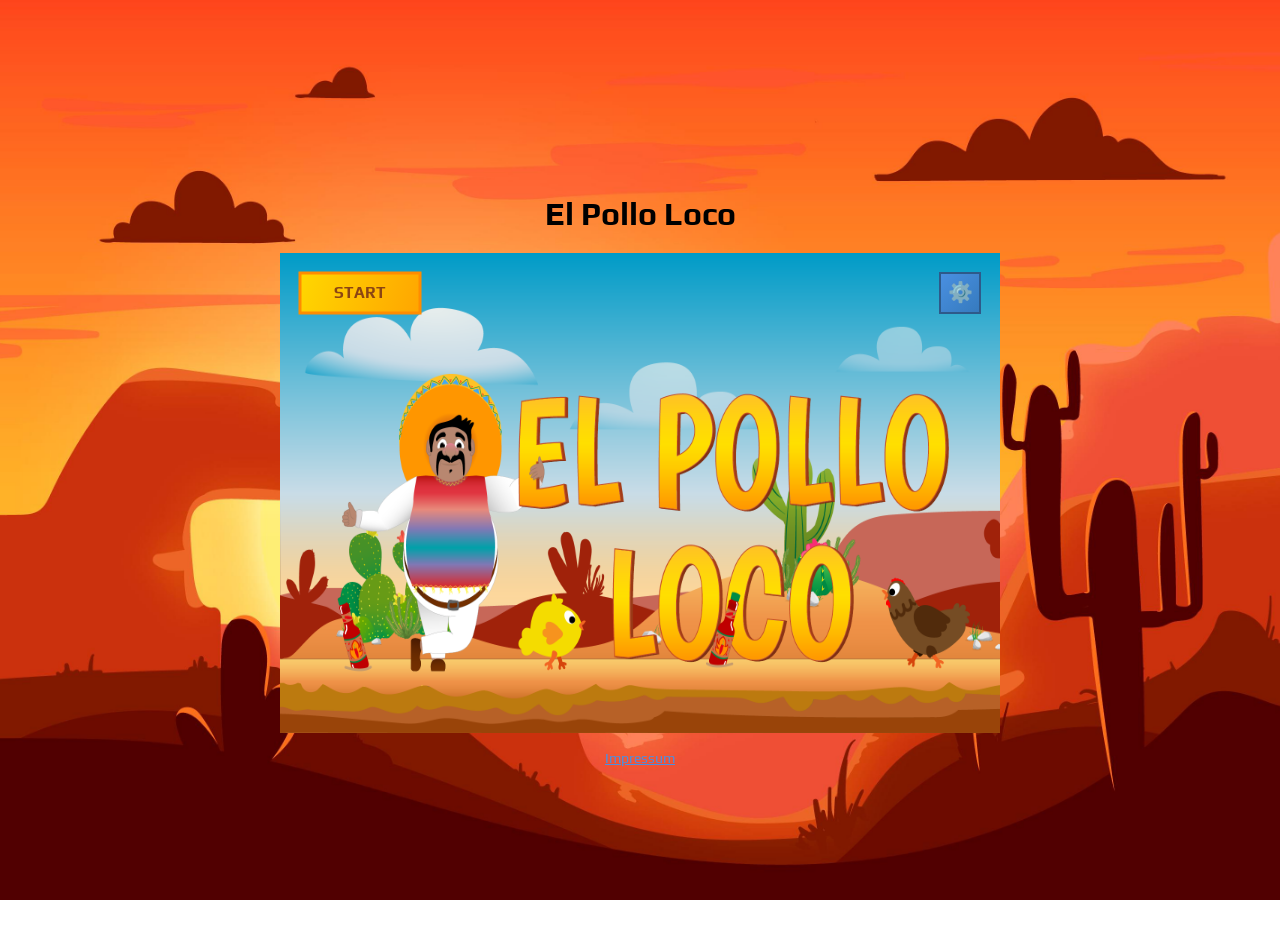
==== index.html @ f5841e2c "Device resolution optimized." ====
<!DOCTYPE html>
<html lang="en">
<head>
    <meta charset="UTF-8">
    <meta name="viewport" content="width=device-width, initial-scale=1.0, maximum-scale=1.0, user-scalable=no">
    <meta name="google" content="notranslate">
    <meta name="googlebot" content="notranslate">
    <link rel="stylesheet" href="style.css">
    <link rel="icon" type="image/png" href="img/2_character_pepe/3_jump/J-39.png">
    <title>El Pollo Loco</title>
    <script src="./modals/drawable-object.class.js"></script>
    <script src="./modals/movable-object.class.js"></script>
    <script src="./modals/character.class.js"></script>
    <script src="./modals/collectible-objects.class.js"></script>
    <script src="./modals/chicken.class.js"></script>
    <script src="./modals/small-chicken.class.js"></script>
    <script src="./modals/coins.class.js"></script>
    <script src="./modals/bottle.class.js"></script>
    <script src="./modals/cloud.class.js"></script>
    <script src="./modals/status-bar-coin.class.js"></script>
    <script src="./modals/status-bar.class.js"></script>
    <script src="./modals/status-bar-bottle.class.js"></script>
    <script src="./modals/status-bar-endbos.class.js"></script>
    <script src="./modals/bottle-splash.class.js"></script>
    <script src="./modals/world.class.js"></script>
    <script src="./modals/background-object.class.js"></script>
    <script src="./modals/keyboard.class.js"></script>
    <script src="./modals/level.class.js"></script>
    <script src="./modals/throwable-object.class.js"></script>
    <script src="./modals/endboss.class.js"></script>
    <script src="./modals/audio-manager.class.js"></script>
    <script src="./levels/level1.js"></script>
    <script src="./js/game-state.js"></script>
    <script src="./js/ui-manager.js"></script>
    <script src="./js/input-manager.js"></script>
    <script src="./js/utils.js"></script>
    <script src="./js/game.js"></script>
    <script>
        // Simple modal functions
        function show(id) {
            document.getElementById(id).classList.remove('hidden');
        }
        
        function hide(id) {
            document.getElementById(id).classList.add('hidden');
        }
    </script>
</head>
<body onload="init()">
    <div class="landscape-warning" style="display:none;">
        <div class="landscape-warning-content">
            <h2>Bitte Gerät drehen</h2>
            <p>Das Spiel kann nur im Querformat gespielt werden.<br>Bitte drehe dein Gerät.</p>
        </div>
    </div>

    <h1>El Pollo Loco</h1>

    <div class="game-container">
    <canvas id="canvas" width="720" height="480" tabindex="0"></canvas>

    <div id="mobile-controls" class="mobile-controls" style="display:none;">
        <button class="mc-btn" id="btn-left"
            onpointerdown="pressKey('LEFT')" onpointerup="releaseKey('LEFT')" onpointerleave="releaseKey('LEFT')"
            onclick="return false">◀</button>
        <button class="mc-btn" id="btn-right"
            onpointerdown="pressKey('RIGHT')" onpointerup="releaseKey('RIGHT')" onpointerleave="releaseKey('RIGHT')"
            onclick="return false">▶</button>
        <button class="mc-btn" id="btn-jump"
            onpointerdown="pressKey('SPACE')" onpointerup="releaseKey('SPACE')" onpointerleave="releaseKey('SPACE')"
            onclick="return false">⬆</button>
        <button class="mc-btn" id="btn-throw"
            onpointerdown="pressKey('D')" onpointerup="releaseKey('D')" onpointerleave="releaseKey('D')"
            onclick="return false">💥</button>
    </div>
    </div>

    <!-- Info Modal -->
    <div id="infoModal" class="info-modal hidden" onclick="if(event.target === this) hide('infoModal')">
        <div class="info-content">
            <h2>Spielregeln</h2>
            <div class="controls-info">
                <h3>Steuerung:</h3>
                <ul>
                    <li><strong>← →</strong> Charakter nach links/rechts bewegen</li>
                    <li><strong>Leertaste</strong> Springen</li>
                    <li><strong>D</strong> Flasche werfen</li>
                    <li><strong>M</strong> Sound ein/ausschalten</li>
                </ul>
            </div>
            <div class="game-objectives">
                <h3>Spielziel:</h3>
                <ul>
                    <li>Sammle alle Münzen</li>
                    <li>Besiege alle Hühner</li>
                    <li>Besiege den Endboss</li>
                    <li>Vermeide es, von Hühnern getroffen zu werden</li>
                </ul>
            </div>
            <div class="privacy-info">
                <button onclick="show('impressumModal')" class="impressum-link">Impressum</button>
            </div>
            <button onclick="hide('infoModal')" class="close-button">Schließen</button>
        </div>
    </div>

    <!-- Impressum Modal -->
    <div id="impressumModal" class="impressum-modal hidden" onclick="if(event.target === this) hide('impressumModal')">
        <div class="impressum-content">
            <div class="impressum-header">
                <h1>Impressum</h1>
                <p class="impressum-subtitle">El Pollo Loco - Stand: Juli 2025</p>
                <button onclick="hide('impressumModal')" class="close-button">×</button>
            </div>
            
            <div class="impressum-body">
                <div class="impressum-section">
                    <h2>1. Angaben gemäß § 5 TMG</h2>
                    <p>Entwickler und Verantwortlicher für das Browserspiel "El Pollo Loco":</p>
                    <p><strong>Name:</strong> Annes Muhamed<br>
                    <strong>E-Mail:</strong> aernnesto89@gmail.com<br>
                    <strong>Website:</strong> El Pollo Loco</p>
                </div>

                <div class="impressum-section">
                    <h2>2. Verantwortlich für den Inhalt</h2>
                    <p>Verantwortlich für den Inhalt nach § 55 Abs. 2 RStV ist der oben genannte Entwickler.</p>
                </div>

                <div class="impressum-section">
                    <h2>3. Haftungsausschluss</h2>
                    <h3>3.1 Haftung für Inhalte</h3>
                    <p>Die Inhalte des Spiels wurden sorgfältig geprüft. Dennoch kann keine Gewähr für die Richtigkeit, Vollständigkeit und Aktualität der bereitgestellten Inhalte übernommen werden.</p>
                    
                    <h3>3.2 Haftung für Links</h3>
                    <p>Das Spiel enthält keine externen Links. Sollten in Zukunft Links zu externen Websites hinzugefügt werden, so haben wir keinen Einfluss auf deren Inhalt und übernehmen keine Haftung dafür.</p>
                </div>

                <div class="impressum-section">
                    <h2>4. Urheberrecht</h2>
                    <p>Die durch den Entwickler erstellten Inhalte und Werke auf dieser Website unterliegen dem deutschen Urheberrecht. Die Vervielfältigung, Bearbeitung, Verbreitung und jede Art der Verwertung außerhalb der Grenzen des Urheberrechtes bedürfen der schriftlichen Zustimmung des jeweiligen Autors bzw. Erstellers.</p>
                </div>

                <div class="impressum-highlight">
                    <h4>Wichtiger Hinweis</h4>
                    <p>Das Spiel "El Pollo Loco" ist ein privates Projekt und dient ausschließlich zu Demonstrations- und Lernzwecken. Es werden keine kommerziellen Interessen verfolgt.</p>
                </div>

                <div class="impressum-section">
                    <h2>5. Datenschutz</h2>
                    <p>Das Spiel funktioniert vollständig offline und erhebt keine personenbezogenen Daten. Alle Spieldaten werden ausschließlich lokal in Ihrem Browser gespeichert.</p>
                </div>

                <div class="impressum-section">
                    <h2>6. Technische Informationen</h2>
                    <p><strong>Entwicklung:</strong> JavaScript, HTML5, CSS3<br>
                    <strong>Browser-Kompatibilität:</strong> Moderne Browser mit JavaScript-Unterstützung<br>
                    <strong>Offline-Funktionalität:</strong> Vollständig clientseitig, keine Server-Kommunikation</p>
                </div>

                <div class="impressum-contact">
                    <h3>Kontakt</h3>
                    <p>Bei Fragen zum Spiel oder diesem Impressum können Sie sich gerne an den Entwickler wenden.</p>
                </div>
            </div>
        </div>
    </div>

    <!-- Datenschutzlink -->
    <div class="privacy-link-container">
        <button onclick="show('impressumModal')" class="impressum-link">Impressum</button>
    </div>
</body>
<script>
    /**
     * Sets a keyboard key to pressed state
     * @param {keyof Keyboard} key
     */
    function pressKey(key) {
        if (typeof keyboard !== 'undefined' && keyboard) {
            keyboard[key] = true;
        }
    }

    /**
     * Releases a keyboard key
     * @param {keyof Keyboard} key
     */
    function releaseKey(key) {
        if (typeof keyboard !== 'undefined' && keyboard) {
            keyboard[key] = false;
        }
    }

    (function setupMobileControlsVisibility() {
        const el = document.getElementById('mobile-controls');
        const isTouch = 'ontouchstart' in window || navigator.maxTouchPoints > 0;
        const apply = () => {
            const small = window.innerWidth < 1025;
            const active = !!(el && isTouch && small);
            if (el) el.style.display = active ? 'flex' : 'none';
            if (active) {
                window.domMobileControlsEnabled = true;
                document.body.classList.add('mobile-controls-active');
            } else {
                document.body.classList.remove('mobile-controls-active');
            }
        };
        apply();
        window.addEventListener('resize', apply);
    })();
</script>
</html>
---- style.css ----
@font-face {
    font-family: 'Play';
    src: url('fonts/Play/Play-Regular.ttf') format('truetype');
    font-weight: normal;
    font-style: normal;
}

@font-face {
    font-family: 'Play';
    src: url('fonts/Play/Play-Bold.ttf') format('truetype');
    font-weight: bold;
    font-style: normal;
}

@font-face {
    font-family: 'Raleway';
    src: url('fonts/Raleway/Raleway-VariableFont_wght.ttf') format('truetype');
    font-weight: normal;
    font-style: normal;
}

@font-face {
    font-family: 'Raleway';
    src: url('fonts/Raleway/Raleway-Italic-VariableFont_wght.ttf') format('truetype');
    font-weight: normal;
    font-style: italic;
}

@font-face {
    font-family: 'Inter';
    src: url('fonts/Inter/Inter-VariableFont_opsz,wght.ttf') format('truetype');
    font-weight: normal;
    font-style: normal;
}

@font-face {
    font-family: 'Inter';
    src: url('fonts/Inter/Inter-Italic-VariableFont_opsz,wght.ttf') format('truetype');
    font-weight: normal;
    font-style: italic;
}

html, body {
    overflow: hidden;
    margin: 0;
    padding: 0;
}

body {
    font-family: 'Play', Arial, sans-serif;
    padding: 20px;
    background-image: url('img/background_img/9800071_4252907.jpg');
    background-size: cover;
    background-position: center;
    background-repeat: no-repeat;
    background-attachment: fixed;
    min-height: 100vh;
    display: flex;
    flex-direction: column;
    align-items: center;
    justify-content: center;
}



canvas {
    display: block;
    background-color: black;
    outline: none;
    max-width: 100%;
    max-height: 80vh;
    width: auto;
    height: auto;
    aspect-ratio: 3/2;
}

.game-container {
    width: 100%;
    max-width: 740px;
    padding: 0;
    margin: 0 auto;
    display: flex;
    flex-direction: column;
    align-items: center;
    background: transparent;
    border-radius: 12px;
}

@media only screen and (max-width: 325px) {
    .game-container {
        padding: 0;
    }
}

/* Mobile Controls (DOM unter dem Canvas) */
.mobile-controls {
    width: 100%;
    max-width: 720px;
    margin: 0 auto;
    display: none;
    gap: 10px;
    justify-content: space-evenly;
    flex-wrap: nowrap;
}

.mobile-controls .mc-btn {
    width: clamp(36px, 10vw, 56px);
    aspect-ratio: 1 / 1;
    font-size: clamp(10px, 3vw, 18px);
    border-radius: clamp(6px, 1vw, 10px);
    border: 2px solid #2E5A8A;
    background: linear-gradient(180deg, #FFD700, #FFA500);
    color: #222;
    touch-action: manipulation;
    display: flex;
    align-items: center;
    justify-content: center;
    line-height: 1;
}

@media (max-width: 1024px) {
    body { padding: 0; }
    .mobile-controls { display: flex; justify-content: space-evenly; flex-wrap: nowrap; gap: 8px; }
    .mobile-controls .mc-btn { font-size: clamp(10px, 2.4vw, 18px); }
}

@media (max-width: 600px) {
    .mobile-controls { gap: 6px; }
    .mobile-controls .mc-btn { font-size: clamp(10px, 2vw, 16px); }
}

/* Höhenbasierte Skalierung für sehr kleine Bildschirme */
@media (max-height: 700px) {
    /* Buttons skalieren bereits prozentual; keine Mindestgrößen nötig */
}

@media (max-height: 600px) {
    .mobile-controls { gap: 8px; }
}

@media (max-height: 500px) {
    .mobile-controls { gap: 6px; }
    canvas { max-height: 65vh; }
}

@media (max-height: 420px) {
    .mobile-controls { gap: 6px; }
    canvas { max-height: 58vh; }
}

@media (max-height: 360px) {
    canvas { max-height: 55vh; }
}





.start-button, .restart-button, .home-button, .fullscreen-button {
    font-family: 'Play', Arial, sans-serif;
    font-weight: bold;
}

.start-button {
    background: linear-gradient(45deg, #FFD700, #FFA500);
    border: 3px solid #FF8C00;
    border-radius: 15px;
    color: #8B4513;
    font-size: 20px;
    font-weight: bold;
    padding: 12px 30px;
    cursor: pointer;
    text-transform: uppercase;
    box-shadow: 0 4px 8px rgba(0, 0, 0, 0.3);
    transition: all 0.3s ease;
}

.start-button:hover {
    background: linear-gradient(45deg, #FFA500, #FFD700);
    transform: translateY(-2px);
    box-shadow: 0 6px 12px rgba(0, 0, 0, 0.4);
}

.start-button:active {
    transform: translateY(0);
    box-shadow: 0 2px 4px rgba(0, 0, 0, 0.3);
}

/* Game Over Bildschirm Styles */
.game-over-screen {
    position: relative;
    bottom: 230px;
    left: 200px;
    transform: translate(-50%, -50%);
    max-width: 100%;
    max-height: 80vh;
    width: auto;
    height: auto;
    aspect-ratio: 3/2;
    background-color: rgba(0, 0, 0, 0.8);
    display: flex;
    justify-content: center;
    align-items: center;
    z-index: 1000;
}

.game-over-content {
    text-align: center;
    background-color: rgba(0, 0, 0, 0.9);
    padding: 40px;
    border-radius: 15px;
    box-shadow: 0 4px 8px rgba(0, 0, 0, 0.5);
}

.restart-button, .home-button {
    background: linear-gradient(45deg, #ff6b6b, #ee5a24);
    color: white;
    border: none;
    padding: 15px 30px;
    font-size: 18px;
    font-weight: bold;
    border-radius: 25px;
    cursor: pointer;
    margin: 0 10px;
    transition: all 0.3s ease;
    text-transform: uppercase;
    letter-spacing: 1px;
    box-shadow: 0 4px 15px rgba(0, 0, 0, 0.3);
}

.restart-button:hover, .home-button:hover {
    transform: translateY(-2px);
    box-shadow: 0 6px 20px rgba(0, 0, 0, 0.4);
    background: linear-gradient(45deg, #ee5a24, #ff6b6b);
}

.home-button {
    background: linear-gradient(45deg, #4834d4, #686de0);
}

.home-button:hover {
    background: linear-gradient(45deg, #686de0, #4834d4);
}

/* Info Modal Styles */
.info-modal {
    position: absolute;
    top: 0;
    left: 0;
    width: 100%;
    height: 100%;
    background: rgba(0, 0, 0, 0.8);
    display: flex;
    justify-content: center;
    align-items: center;
    z-index: 1100;
}

.info-content {
    background: linear-gradient(135deg, #2c3e50, #34495e);
    color: white;
    padding: 30px;
    border-radius: 15px;
    max-width: 500px;
    max-height: 70vh;
    overflow-y: auto;
    box-shadow: 0 10px 30px rgba(0, 0, 0, 0.5);
    animation: modalSlideIn 0.3s ease;
}

/* Impressum Modal Styles */
.impressum-modal {
    position: absolute;
    top: 0;
    left: 0;
    width: 100%;
    height: 100%;
    background: rgba(0, 0, 0, 0.9);
    display: flex;
    justify-content: center;
    align-items: center;
    z-index: 1200;
}

.impressum-content {
    background: rgba(0, 0, 0, 0.95);
    color: white;
    width: 90%;
    max-width: 800px;
    max-height: 80vh;
    border-radius: 15px;
    border: 3px solid #FFD700;
    box-shadow: 0 20px 40px rgba(0, 0, 0, 0.5);
    overflow-y: auto;
    animation: modalSlideIn 0.3s ease;
    scrollbar-width: none;
    -ms-overflow-style: none;
}

.impressum-content::-webkit-scrollbar {
    display: none;
}

.impressum-header {
    background: linear-gradient(135deg, #FFD700, #FFA500);
    padding: 20px 30px;
    border-bottom: 3px solid #FF8C00;
    position: relative;
    border-radius: 12px 12px 0 0;
}

.impressum-header h1 {
    font-family: 'Play', Arial, sans-serif;
    font-size: 28px;
    font-weight: bold;
    color: #8B4513;
    text-align: center;
    margin-bottom: 10px;
    text-shadow: 2px 2px 4px rgba(0, 0, 0, 0.3);
}

.impressum-subtitle {
    font-size: 16px;
    color: #8B4513;
    text-align: center;
    font-style: italic;
}

.impressum-header .close-button {
    position: absolute;
    top: 20px;
    right: 20px;
    background: linear-gradient(45deg, #FF6B6B, #ee5a24);
    color: white;
    border: none;
    border-radius: 50%;
    width: 40px;
    height: 40px;
    font-size: 20px;
    cursor: pointer;
    transition: all 0.3s ease;
    display: flex;
    align-items: center;
    justify-content: center;
    box-shadow: 0 4px 15px rgba(0, 0, 0, 0.3);
}

.impressum-header .close-button:hover {
    background: linear-gradient(45deg, #ee5a24, #FF6B6B);
    transform: scale(1.1);
    box-shadow: 0 6px 20px rgba(0, 0, 0, 0.4);
}

.impressum-body {
    padding: 30px;
    line-height: 1.6;
}

.impressum-section {
    margin-bottom: 25px;
}

.impressum-section h2 {
    font-family: 'Play', Arial, sans-serif;
    font-size: 20px;
    color: #FFD700;
    margin-bottom: 12px;
    border-bottom: 2px solid #FFA500;
    padding-bottom: 5px;
    text-shadow: 1px 1px 2px rgba(0, 0, 0, 0.5);
}

.impressum-section h3 {
    font-family: 'Play', Arial, sans-serif;
    font-size: 16px;
    color: #FFA500;
    margin: 15px 0 8px 0;
    text-shadow: 1px 1px 2px rgba(0, 0, 0, 0.5);
}

.impressum-section p {
    margin-bottom: 12px;
    text-align: justify;
}

.impressum-highlight {
    background: rgba(255, 215, 0, 0.1);
    border: 2px solid #FFD700;
    border-radius: 10px;
    padding: 15px;
    margin: 20px 0;
}

.impressum-highlight h4 {
    color: #FFD700;
    margin-bottom: 10px;
    font-family: 'Play', Arial, sans-serif;
}

.impressum-contact {
    background: rgba(74, 144, 226, 0.1);
    border: 2px solid #4A90E2;
    border-radius: 10px;
    padding: 20px;
    margin-top: 25px;
}

.impressum-contact h3 {
    color: #4A90E2;
    margin-bottom: 10px;
}

@keyframes modalSlideIn {
    from {
        opacity: 0;
        transform: scale(0.8);
    }
    to {
        opacity: 1;
        transform: scale(1);
    }
}

.info-content h2 {
    text-align: center;
    color: #f39c12;
    margin-bottom: 20px;
    font-family: 'Play', Arial, sans-serif;
    font-size: 28px;
}

.info-content h3 {
    color: #e74c3c;
    margin: 20px 0 10px 0;
    font-family: 'Play', Arial, sans-serif;
    font-size: 20px;
}

.info-content ul {
    list-style: none;
    padding: 0;
}

.info-content li {
    margin: 8px 0;
    padding: 8px 0;
    border-bottom: 1px solid rgba(255, 255, 255, 0.1);
    font-family: 'Inter', Arial, sans-serif;
}

.info-content strong {
    color: #FFD700;
}

.privacy-info {
    margin-top: 20px;
    text-align: center;
}

.privacy-info .privacy-link {
    background: linear-gradient(45deg, #FFD700, #FFA500);
    border: 3px solid #FF8C00;
    border-radius: 15px;
    color: #8B4513;
    font-size: 16px;
    font-weight: bold;
    padding: 8px 20px;
    cursor: pointer;
    text-transform: uppercase;
    box-shadow: 0 4px 8px rgba(0, 0, 0, 0.3);
    transition: all 0.3s ease;
    font-family: 'Play', Arial, sans-serif;
    text-decoration: none;
    display: inline-block;
}

.privacy-info .privacy-link:hover {
    background: linear-gradient(45deg, #FFA500, #FFD700);
    transform: translateY(-2px);
    box-shadow: 0 6px 12px rgba(0, 0, 0, 0.4);
    text-decoration: none;
}

.privacy-info .privacy-link:active {
    transform: translateY(0);
    box-shadow: 0 2px 4px rgba(0, 0, 0, 0.3);
}

.close-button {
    background: linear-gradient(45deg, #e74c3c, #c0392b);
    color: white;
    border: none;
    padding: 12px 25px;
    font-size: 16px;
    font-weight: bold;
    border-radius: 25px;
    cursor: pointer;
    margin-top: 20px;
    transition: all 0.3s ease;
    font-family: 'Play', Arial, sans-serif;
}

.close-button:hover {
    background: linear-gradient(45deg, #c0392b, #e74c3c);
    transform: translateY(-2px);
}

/* Datenschutzlink Styles */
.privacy-link-container {
    text-align: center;
    margin-top: 15px;
}

.privacy-link {
    background: linear-gradient(45deg, #FFD700, #FFA500);
    border: 3px solid #FF8C00;
    border-radius: 15px;
    color: #8B4513;
    font-size: 16px;
    font-weight: bold;
    padding: 8px 20px;
    cursor: pointer;
    text-transform: uppercase;
    box-shadow: 0 4px 8px rgba(0, 0, 0, 0.3);
    transition: all 0.3s ease;
    font-family: 'Play', Arial, sans-serif;
    text-decoration: none;
    display: inline-block;
}

.privacy-link:hover {
    background: linear-gradient(45deg, #FFA500, #FFD700);
    transform: translateY(-2px);
    box-shadow: 0 6px 12px rgba(0, 0, 0, 0.4);
    text-decoration: none;
}

.privacy-link:active {
    transform: translateY(0);
    box-shadow: 0 2px 4px rgba(0, 0, 0, 0.3);
}

/* Impressum as link style */
.impressum-link {
    color: #4A90E2;
    text-decoration: underline;
    cursor: pointer;
    font-size: 14px;
    font-family: 'Play', Arial, sans-serif;
    background: none;
    border: none;
    padding: 0;
    margin: 0;
    box-shadow: none;
    transition: color 0.3s ease;
}

.impressum-link:hover {
    color: #357ABD;
    text-decoration: underline;
    background: none;
    transform: none;
    box-shadow: none;
}

.impressum-link:active {
    color: #2E5A8A;
    transform: none;
    box-shadow: none;
}

/* Verstecke Bildschirme wenn nicht benötigt */
.start-screen.hidden,
.game-over-screen.hidden,
.info-modal.hidden,
.impressum-modal.hidden {
    display: none !important;
}

.landscape-warning {
    position: fixed;
    top: 0;
    left: 0;
    width: 100vw;
    height: 100vh;
    background: rgba(0,0,0,0.92);
    z-index: 2000;
    display: flex;
    align-items: center;
    justify-content: center;
}

.landscape-warning-content {
    background: #222;
    color: #fff;
    padding: 32px 24px;
    border-radius: 18px;
    box-shadow: 0 6px 32px rgba(0,0,0,0.7);
    text-align: center;
    max-width: 90vw;
    font-family: 'Play', Arial, sans-serif;
}

.landscape-warning h2 {
    color: #FFD700;
    margin-bottom: 16px;
    font-size: 2rem;
}

.landscape-warning p {
    font-size: 1.2rem;
    margin: 0;
}

@media only screen and (max-width: 760px) {
    body {
        min-height: 0;
    }
    body.mobile-controls-active h1 {
        display: none;
    }
    canvas {
        max-width: 100%;
        max-height: 70vh;
        width: auto;
        height: auto;
        aspect-ratio: 3/2;
    }
    
    .game-over-screen {
        max-width: 100%;
        max-height: 70vh;
        width: auto;
        height: auto;
        aspect-ratio: 3/2;
    }

    h1 {
        display: none;
    }

    .privacy-link-container {
        display: none;
    }
}

@media only screen and (max-width: 480px) {
    body {
        background-size: cover;
        background-position: center;
    }
}

@media only screen and (max-width: 480px) {
    canvas {
        max-width: 95vw;
        max-height: 60vh;
        width: auto;
        height: auto;
        aspect-ratio: 3/2;
    }
    
    .game-over-screen {
        max-width: 95vw;
        max-height: 60vh;
        width: auto;
        height: auto;
        aspect-ratio: 3/2;
    }
}

@media only screen and (max-height: 500px) {
    canvas {
        max-height: 70vh;
    }
    
    .game-over-screen {
        max-height: 70vh;
    }
}

@media only screen and (orientation: landscape) and (max-width: 760px) {
    canvas {
        max-width: 90vw;
        max-height: 80vh;
        width: auto;
        height: auto;
        aspect-ratio: 3/2;
    }
    
    .game-over-screen {
        max-width: 90vw;
        max-height: 80vh;
        width: auto;
        height: auto;
        aspect-ratio: 3/2;
    }
}

@media (max-width: 768px) {
    .impressum-content {
        width: 95%;
        max-height: 85vh;
        margin: 10px;
    }
    
    .impressum-body {
        padding: 20px;
    }
    
    .impressum-header {
        padding: 15px 20px;
    }
    
    .impressum-header h1 {
        font-size: 24px;
    }
}

@media (max-width: 1024px) {
    h1 {
        display: none;
    }
    .privacy-link-container {
        display: none;
    }
}
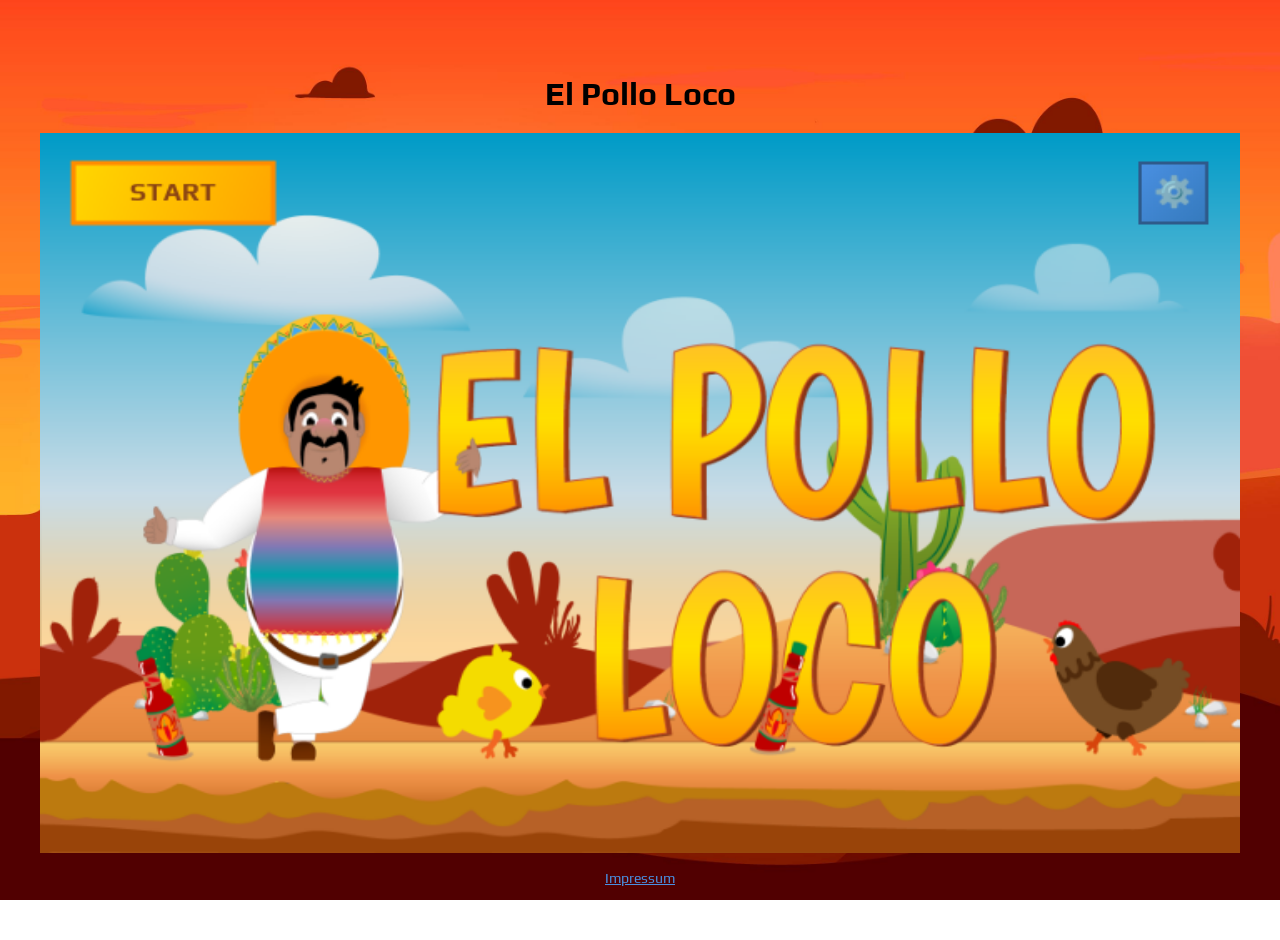
==== commit beba9d2a: "Mobile controls now display based on touch device detection instead of screen resolution." ====
--- a/index.html
+++ b/index.html
@@ -23,6 +23,7 @@
     <script src="./modals/status-bar-endbos.class.js"></script>
     <script src="./modals/bottle-splash.class.js"></script>
     <script src="./modals/world.class.js"></script>
+    <script src="./js/world-utils.js"></script>
     <script src="./modals/background-object.class.js"></script>
     <script src="./modals/keyboard.class.js"></script>
     <script src="./modals/level.class.js"></script>
@@ -31,12 +32,12 @@
     <script src="./modals/audio-manager.class.js"></script>
     <script src="./levels/level1.js"></script>
     <script src="./js/game-state.js"></script>
+    <script src="./js/input-utils.js"></script>
     <script src="./js/ui-manager.js"></script>
     <script src="./js/input-manager.js"></script>
     <script src="./js/utils.js"></script>
     <script src="./js/game.js"></script>
     <script>
-        // Simple modal functions
         function show(id) {
             document.getElementById(id).classList.remove('hidden');
         }
@@ -74,8 +75,7 @@
             onclick="return false">💥</button>
     </div>
     </div>
-
-    <!-- Info Modal -->
+    
     <div id="infoModal" class="info-modal hidden" onclick="if(event.target === this) hide('infoModal')">
         <div class="info-content">
             <h2>Spielregeln</h2>
@@ -103,8 +103,6 @@
             <button onclick="hide('infoModal')" class="close-button">Schließen</button>
         </div>
     </div>
-
-    <!-- Impressum Modal -->
     <div id="impressumModal" class="impressum-modal hidden" onclick="if(event.target === this) hide('impressumModal')">
         <div class="impressum-content">
             <div class="impressum-header">
@@ -165,8 +163,6 @@
             </div>
         </div>
     </div>
-
-    <!-- Datenschutzlink -->
     <div class="privacy-link-container">
         <button onclick="show('impressumModal')" class="impressum-link">Impressum</button>
     </div>
@@ -196,18 +192,31 @@
         const el = document.getElementById('mobile-controls');
         const isTouch = 'ontouchstart' in window || navigator.maxTouchPoints > 0;
         const apply = () => {
-            const small = window.innerWidth < 1025;
-            const active = !!(el && isTouch && small);
+            const active = !!(el && isTouch);
             if (el) el.style.display = active ? 'flex' : 'none';
             if (active) {
                 window.domMobileControlsEnabled = true;
                 document.body.classList.add('mobile-controls-active');
             } else {
+                window.domMobileControlsEnabled = false;
                 document.body.classList.remove('mobile-controls-active');
             }
         };
         apply();
         window.addEventListener('resize', apply);
+        window.addEventListener('orientationchange', apply);
+    })();
+    (function preventLongPressContextMenu(){
+        var disableEvents = ['contextmenu', 'selectstart', 'gesturestart'];
+        disableEvents.forEach(function(evt){
+            document.addEventListener(evt, function(e){
+                var inButton = e.target && e.target.closest && e.target.closest('button');
+                var isCanvas = e.target && e.target.tagName === 'CANVAS';
+                if (inButton || isCanvas) {
+                    e.preventDefault();
+                }
+            }, { passive: false });
+        });
     })();
 </script>
 </html>
--- a/style.css
+++ b/style.css
@@ -72,6 +72,9 @@
     width: auto;
     height: auto;
     aspect-ratio: 3/2;
+    -webkit-user-select: none;
+    user-select: none;
+    -webkit-touch-callout: none;
 }
 
 .game-container {
@@ -116,11 +119,14 @@
     align-items: center;
     justify-content: center;
     line-height: 1;
+    -webkit-user-select: none;
+    user-select: none;
+    -webkit-touch-callout: none;
 }
 
 @media (max-width: 1024px) {
     body { padding: 0; }
-    .mobile-controls { display: flex; justify-content: space-evenly; flex-wrap: nowrap; gap: 8px; }
+    .mobile-controls { justify-content: space-evenly; flex-wrap: nowrap; gap: 8px; }
     .mobile-controls .mc-btn { font-size: clamp(10px, 2.4vw, 18px); }
 }
 
@@ -612,7 +618,7 @@
     margin: 0;
 }
 
-@media only screen and (max-width: 760px) {
+@media only screen and (max-width: 666px) {
     body {
         min-height: 0;
     }
@@ -717,6 +723,18 @@
     }
 }
 
+@media (min-width: 667px) {
+    .game-container {
+        max-width: none;
+        width: calc(100% - 40px);
+        margin: 0 20px;
+    }
+    canvas {
+        width: 100%;
+        max-width: 100%;
+    }
+}
+
 @media (max-width: 1024px) {
     h1 {
         display: none;
